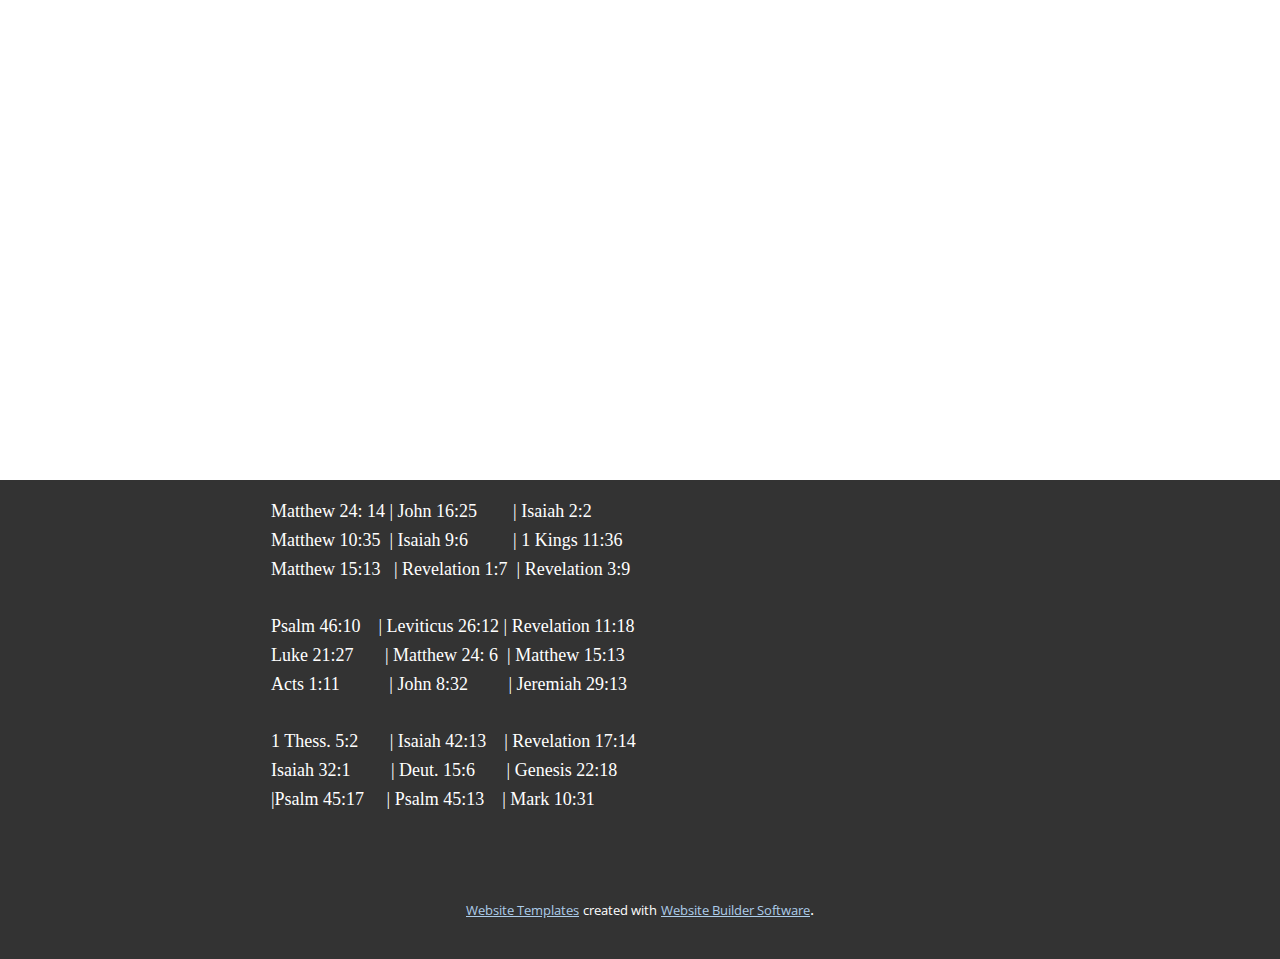
==== About.html @ e4842baa "The Truth" ====
<!DOCTYPE html>
<html style="font-size: 16px;" lang="en"><head>
    <meta name="viewport" content="width=device-width, initial-scale=1.0">
    <meta charset="utf-8">
    <meta name="keywords" content="">
    <meta name="description" content="">
    <title>About</title>
    <link rel="stylesheet" href="nicepage.css" media="screen">
<link rel="stylesheet" href="About.css" media="screen">
    <script class="u-script" type="text/javascript" src="jquery.js" defer=""></script>
    <script class="u-script" type="text/javascript" src="nicepage.js" defer=""></script>
    <meta name="generator" content="Nicepage 5.12.7, nicepage.com">
    <link rel="icon" href="images/favicon.jpg">
    <link id="u-theme-google-font" rel="stylesheet" href="https://fonts.googleapis.com/css?family=Roboto:100,100i,300,300i,400,400i,500,500i,700,700i,900,900i|Open+Sans:300,300i,400,400i,500,500i,600,600i,700,700i,800,800i">
    
    
    <script type="application/ld+json">{
		"@context": "http://schema.org",
		"@type": "Organization",
		"name": "Site1"
}</script>
    <meta name="theme-color" content="#478ac9">
    <meta property="og:title" content="About">
    <meta property="og:description" content="">
    <meta property="og:type" content="website">
  <meta data-intl-tel-input-cdn-path="intlTelInput/"></head>
  <body class="u-body u-xl-mode" data-lang="en"><header class="u-clearfix u-header u-header" id="sec-2897"><div class="u-clearfix u-sheet u-sheet-1"></div></header>
    <section class="u-clearfix u-section-1" id="sec-0099">
      <div class="u-clearfix u-sheet u-sheet-1"></div>
    </section>
    
    
    <footer class="u-align-center u-clearfix u-footer u-grey-80 u-footer" id="sec-1d09"><div class="u-clearfix u-sheet u-sheet-1">
        <p class="u-align-left u-custom-font u-font-georgia u-text u-text-1">Matthew 24: 14 | John 16:25&nbsp; &nbsp; &nbsp; &nbsp; | Isaiah 2:2<br>Matthew 10:35&nbsp; | Isaiah 9:6&nbsp; &nbsp; &nbsp; &nbsp; &nbsp; | 1 Kings 11:36<br>Matthew 15:13&nbsp; &nbsp;| Revelation 1:7&nbsp; | Revelation 3:9<br>
          <br>Psalm 46:10&nbsp; &nbsp; | Leviticus 26:12 | Revelation 11:18<br>Luke 21:27&nbsp; &nbsp; &nbsp; &nbsp;| Matthew 24: 6&nbsp; | Matthew 15:13<br>Acts 1:11&nbsp; &nbsp; &nbsp; &nbsp; &nbsp; &nbsp;| John 8:32&nbsp; &nbsp; &nbsp; &nbsp; &nbsp;| Jeremiah 29:13<br>
          <br>1 Thess. 5:2&nbsp; &nbsp; &nbsp; &nbsp;| Isaiah 42:13&nbsp; &nbsp; | Revelation 17:14<br>Isaiah 32:1&nbsp; &nbsp; &nbsp; &nbsp; &nbsp;| Deut. 15:6&nbsp; &nbsp; &nbsp; &nbsp;| Genesis 22:18<br>|Psalm 45:17&nbsp; &nbsp; &nbsp;| Psalm 45:13&nbsp; &nbsp; | Mark 10:31
        </p>
      </div></footer>
    <section class="u-backlink u-clearfix u-grey-80">
      <a class="u-link" href="https://nicepage.com/website-templates" target="_blank">
        <span>Website Templates</span>
      </a>
      <p class="u-text">
        <span>created with</span>
      </p>
      <a class="u-link" href="" target="_blank">
        <span>Website Builder Software</span>
      </a>. 
    </section>
  
</body></html>
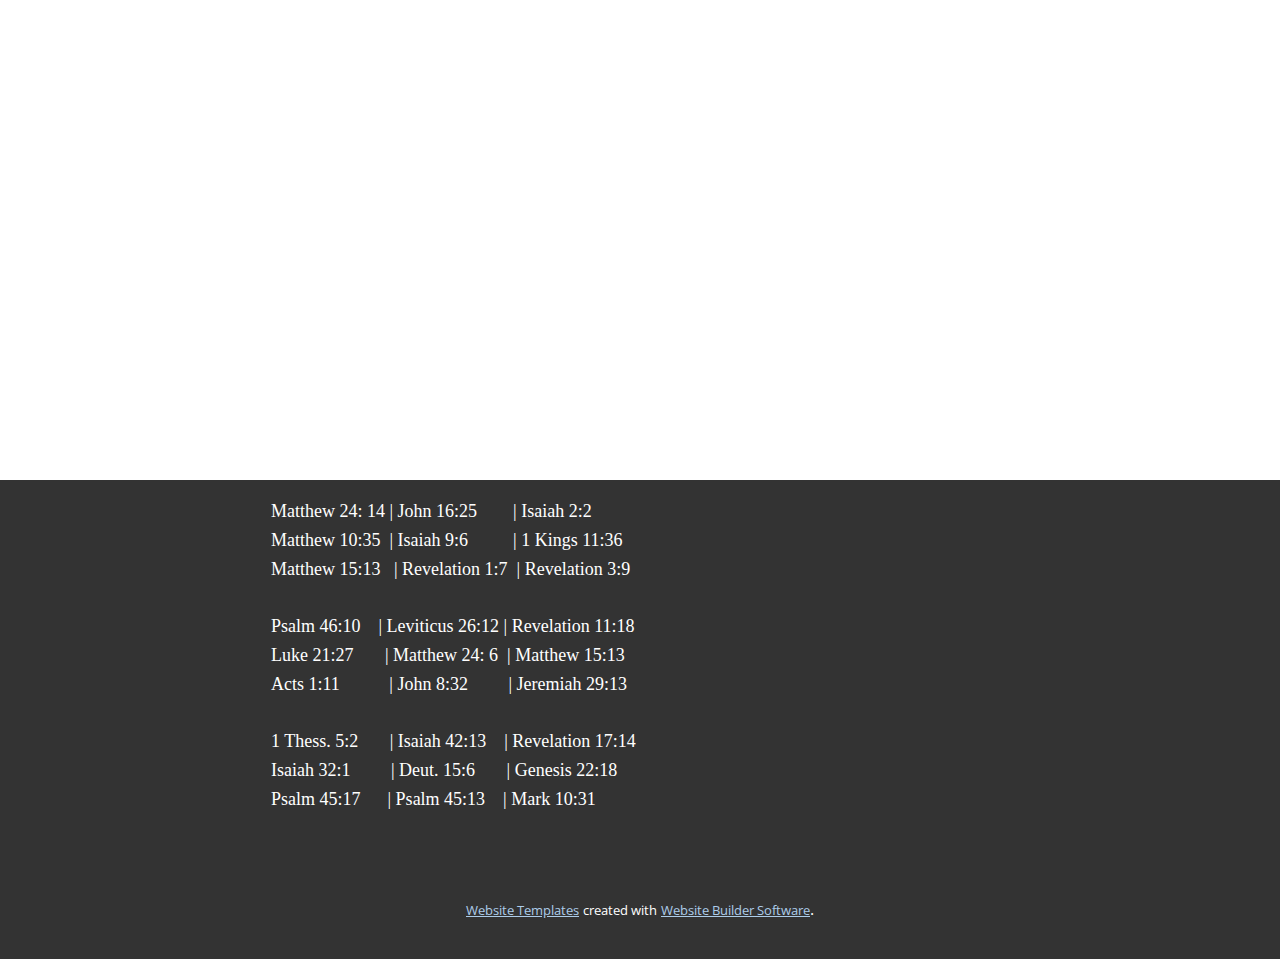
==== commit 5d5ddf0b: "The Truth" ====
--- a/About.html
+++ b/About.html
@@ -33,7 +33,7 @@
     <footer class="u-align-center u-clearfix u-footer u-grey-80 u-footer" id="sec-1d09"><div class="u-clearfix u-sheet u-sheet-1">
         <p class="u-align-left u-custom-font u-font-georgia u-text u-text-1">Matthew 24: 14 | John 16:25&nbsp; &nbsp; &nbsp; &nbsp; | Isaiah 2:2<br>Matthew 10:35&nbsp; | Isaiah 9:6&nbsp; &nbsp; &nbsp; &nbsp; &nbsp; | 1 Kings 11:36<br>Matthew 15:13&nbsp; &nbsp;| Revelation 1:7&nbsp; | Revelation 3:9<br>
           <br>Psalm 46:10&nbsp; &nbsp; | Leviticus 26:12 | Revelation 11:18<br>Luke 21:27&nbsp; &nbsp; &nbsp; &nbsp;| Matthew 24: 6&nbsp; | Matthew 15:13<br>Acts 1:11&nbsp; &nbsp; &nbsp; &nbsp; &nbsp; &nbsp;| John 8:32&nbsp; &nbsp; &nbsp; &nbsp; &nbsp;| Jeremiah 29:13<br>
-          <br>1 Thess. 5:2&nbsp; &nbsp; &nbsp; &nbsp;| Isaiah 42:13&nbsp; &nbsp; | Revelation 17:14<br>Isaiah 32:1&nbsp; &nbsp; &nbsp; &nbsp; &nbsp;| Deut. 15:6&nbsp; &nbsp; &nbsp; &nbsp;| Genesis 22:18<br>|Psalm 45:17&nbsp; &nbsp; &nbsp;| Psalm 45:13&nbsp; &nbsp; | Mark 10:31
+          <br>1 Thess. 5:2&nbsp; &nbsp; &nbsp; &nbsp;| Isaiah 42:13&nbsp; &nbsp; | Revelation 17:14<br>Isaiah 32:1&nbsp; &nbsp; &nbsp; &nbsp; &nbsp;| Deut. 15:6&nbsp; &nbsp; &nbsp; &nbsp;| Genesis 22:18<br>Psalm 45:17&nbsp; &nbsp; &nbsp; | Psalm 45:13&nbsp; &nbsp; | Mark 10:31
         </p>
       </div></footer>
     <section class="u-backlink u-clearfix u-grey-80">
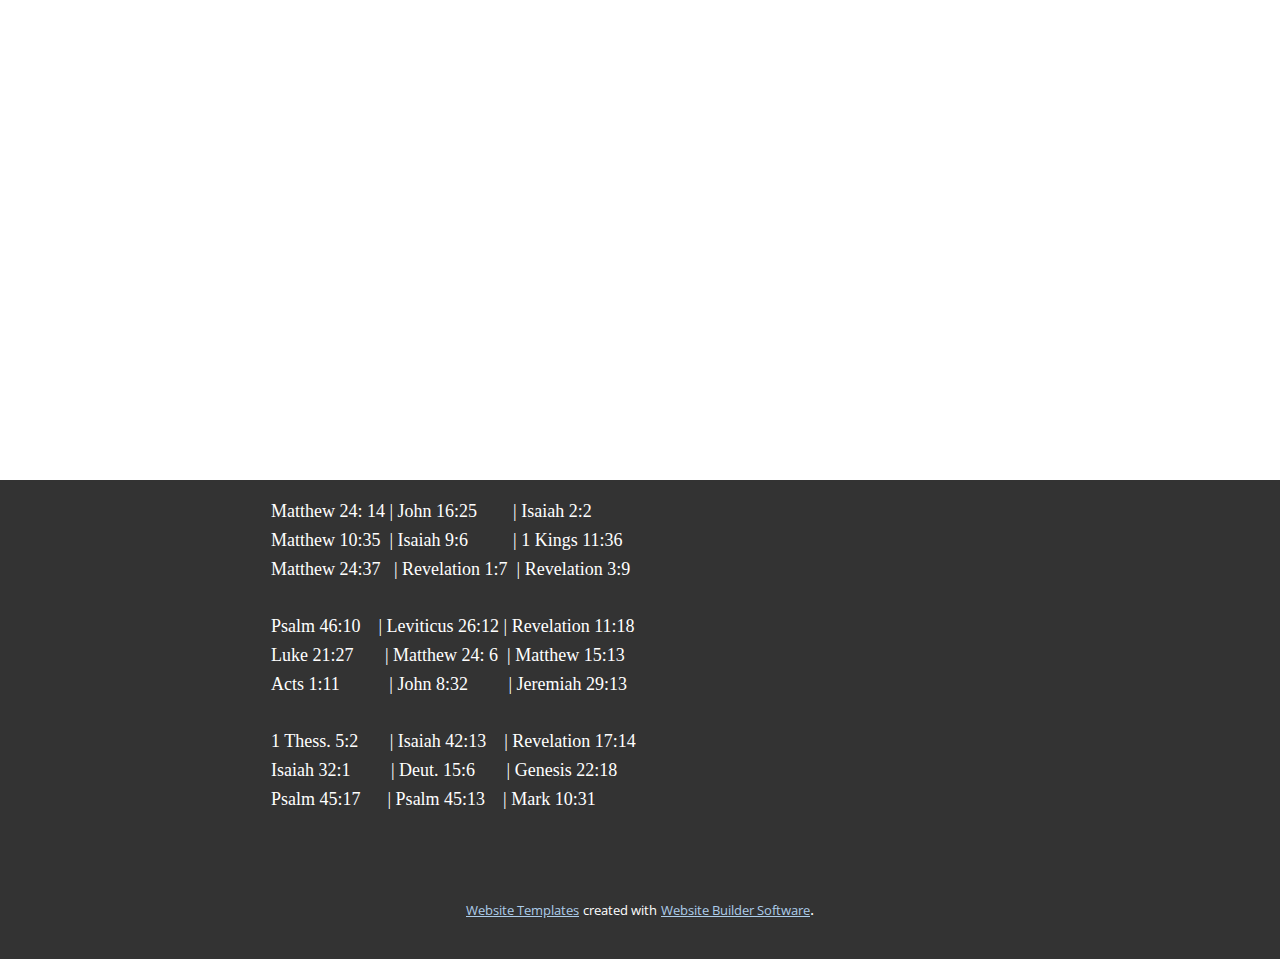
==== commit 4acd4fb7: "The Truth" ====
--- a/About.html
+++ b/About.html
@@ -31,7 +31,7 @@
     
     
     <footer class="u-align-center u-clearfix u-footer u-grey-80 u-footer" id="sec-1d09"><div class="u-clearfix u-sheet u-sheet-1">
-        <p class="u-align-left u-custom-font u-font-georgia u-text u-text-1">Matthew 24: 14 | John 16:25&nbsp; &nbsp; &nbsp; &nbsp; | Isaiah 2:2<br>Matthew 10:35&nbsp; | Isaiah 9:6&nbsp; &nbsp; &nbsp; &nbsp; &nbsp; | 1 Kings 11:36<br>Matthew 15:13&nbsp; &nbsp;| Revelation 1:7&nbsp; | Revelation 3:9<br>
+        <p class="u-align-left u-custom-font u-font-georgia u-text u-text-1">Matthew 24: 14 | John 16:25&nbsp; &nbsp; &nbsp; &nbsp; | Isaiah 2:2<br>Matthew 10:35&nbsp; | Isaiah 9:6&nbsp; &nbsp; &nbsp; &nbsp; &nbsp; | 1 Kings 11:36<br>Matthew 24:37&nbsp; &nbsp;| Revelation 1:7&nbsp; | Revelation 3:9<br>
           <br>Psalm 46:10&nbsp; &nbsp; | Leviticus 26:12 | Revelation 11:18<br>Luke 21:27&nbsp; &nbsp; &nbsp; &nbsp;| Matthew 24: 6&nbsp; | Matthew 15:13<br>Acts 1:11&nbsp; &nbsp; &nbsp; &nbsp; &nbsp; &nbsp;| John 8:32&nbsp; &nbsp; &nbsp; &nbsp; &nbsp;| Jeremiah 29:13<br>
           <br>1 Thess. 5:2&nbsp; &nbsp; &nbsp; &nbsp;| Isaiah 42:13&nbsp; &nbsp; | Revelation 17:14<br>Isaiah 32:1&nbsp; &nbsp; &nbsp; &nbsp; &nbsp;| Deut. 15:6&nbsp; &nbsp; &nbsp; &nbsp;| Genesis 22:18<br>Psalm 45:17&nbsp; &nbsp; &nbsp; | Psalm 45:13&nbsp; &nbsp; | Mark 10:31
         </p>
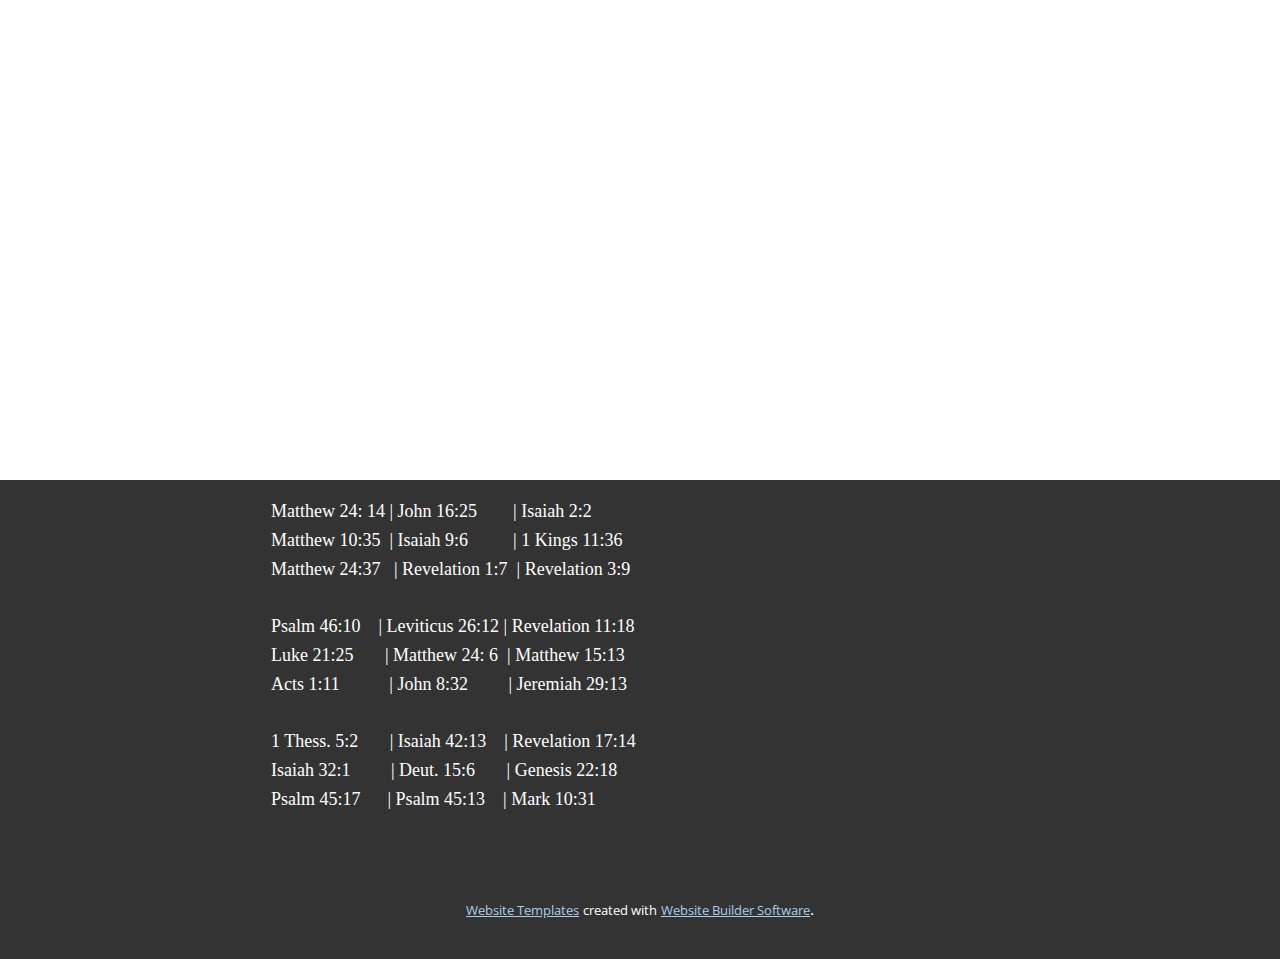
==== commit f3be5e50: "The Truth" ====
--- a/About.html
+++ b/About.html
@@ -32,7 +32,7 @@
     
     <footer class="u-align-center u-clearfix u-footer u-grey-80 u-footer" id="sec-1d09"><div class="u-clearfix u-sheet u-sheet-1">
         <p class="u-align-left u-custom-font u-font-georgia u-text u-text-1">Matthew 24: 14 | John 16:25&nbsp; &nbsp; &nbsp; &nbsp; | Isaiah 2:2<br>Matthew 10:35&nbsp; | Isaiah 9:6&nbsp; &nbsp; &nbsp; &nbsp; &nbsp; | 1 Kings 11:36<br>Matthew 24:37&nbsp; &nbsp;| Revelation 1:7&nbsp; | Revelation 3:9<br>
-          <br>Psalm 46:10&nbsp; &nbsp; | Leviticus 26:12 | Revelation 11:18<br>Luke 21:27&nbsp; &nbsp; &nbsp; &nbsp;| Matthew 24: 6&nbsp; | Matthew 15:13<br>Acts 1:11&nbsp; &nbsp; &nbsp; &nbsp; &nbsp; &nbsp;| John 8:32&nbsp; &nbsp; &nbsp; &nbsp; &nbsp;| Jeremiah 29:13<br>
+          <br>Psalm 46:10&nbsp; &nbsp; | Leviticus 26:12 | Revelation 11:18<br>Luke 21:25&nbsp; &nbsp; &nbsp; &nbsp;| Matthew 24: 6&nbsp; | Matthew 15:13<br>Acts 1:11&nbsp; &nbsp; &nbsp; &nbsp; &nbsp; &nbsp;| John 8:32&nbsp; &nbsp; &nbsp; &nbsp; &nbsp;| Jeremiah 29:13<br>
           <br>1 Thess. 5:2&nbsp; &nbsp; &nbsp; &nbsp;| Isaiah 42:13&nbsp; &nbsp; | Revelation 17:14<br>Isaiah 32:1&nbsp; &nbsp; &nbsp; &nbsp; &nbsp;| Deut. 15:6&nbsp; &nbsp; &nbsp; &nbsp;| Genesis 22:18<br>Psalm 45:17&nbsp; &nbsp; &nbsp; | Psalm 45:13&nbsp; &nbsp; | Mark 10:31
         </p>
       </div></footer>
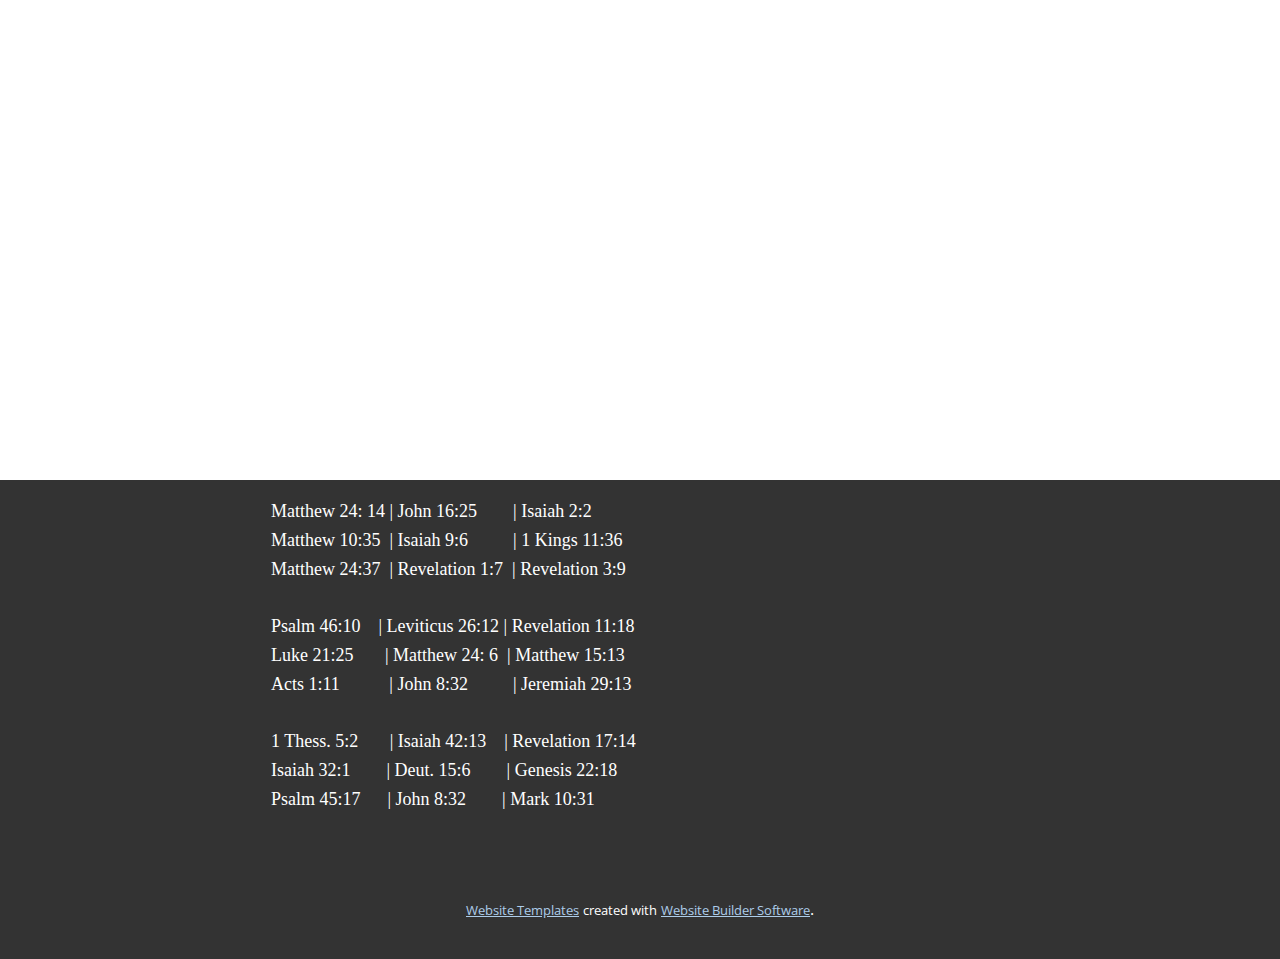
==== commit 2ac7de6f: "The Truth" ====
--- a/About.html
+++ b/About.html
@@ -31,9 +31,9 @@
     
     
     <footer class="u-align-center u-clearfix u-footer u-grey-80 u-footer" id="sec-1d09"><div class="u-clearfix u-sheet u-sheet-1">
-        <p class="u-align-left u-custom-font u-font-georgia u-text u-text-1">Matthew 24: 14 | John 16:25&nbsp; &nbsp; &nbsp; &nbsp; | Isaiah 2:2<br>Matthew 10:35&nbsp; | Isaiah 9:6&nbsp; &nbsp; &nbsp; &nbsp; &nbsp; | 1 Kings 11:36<br>Matthew 24:37&nbsp; &nbsp;| Revelation 1:7&nbsp; | Revelation 3:9<br>
-          <br>Psalm 46:10&nbsp; &nbsp; | Leviticus 26:12 | Revelation 11:18<br>Luke 21:25&nbsp; &nbsp; &nbsp; &nbsp;| Matthew 24: 6&nbsp; | Matthew 15:13<br>Acts 1:11&nbsp; &nbsp; &nbsp; &nbsp; &nbsp; &nbsp;| John 8:32&nbsp; &nbsp; &nbsp; &nbsp; &nbsp;| Jeremiah 29:13<br>
-          <br>1 Thess. 5:2&nbsp; &nbsp; &nbsp; &nbsp;| Isaiah 42:13&nbsp; &nbsp; | Revelation 17:14<br>Isaiah 32:1&nbsp; &nbsp; &nbsp; &nbsp; &nbsp;| Deut. 15:6&nbsp; &nbsp; &nbsp; &nbsp;| Genesis 22:18<br>Psalm 45:17&nbsp; &nbsp; &nbsp; | Psalm 45:13&nbsp; &nbsp; | Mark 10:31
+        <p class="u-align-left u-custom-font u-font-georgia u-text u-text-1">Matthew 24: 14 | John 16:25&nbsp; &nbsp; &nbsp; &nbsp; | Isaiah 2:2<br>Matthew 10:35&nbsp; | Isaiah 9:6&nbsp; &nbsp; &nbsp; &nbsp; &nbsp; | 1 Kings 11:36<br>Matthew 24:37&nbsp; | Revelation 1:7&nbsp; | Revelation 3:9<br>
+          <br>Psalm 46:10&nbsp; &nbsp; | Leviticus 26:12 | Revelation 11:18<br>Luke 21:25&nbsp; &nbsp; &nbsp; &nbsp;| Matthew 24: 6&nbsp; | Matthew 15:13<br>Acts 1:11&nbsp; &nbsp; &nbsp; &nbsp; &nbsp; &nbsp;| John 8:32&nbsp; &nbsp; &nbsp; &nbsp; &nbsp; | Jeremiah 29:13<br>
+          <br>1 Thess. 5:2&nbsp; &nbsp; &nbsp; &nbsp;| Isaiah 42:13&nbsp; &nbsp; | Revelation 17:14<br>Isaiah 32:1&nbsp; &nbsp; &nbsp; &nbsp; | Deut. 15:6&nbsp; &nbsp; &nbsp; &nbsp; | Genesis 22:18<br>Psalm 45:17&nbsp; &nbsp; &nbsp; | John 8:32&nbsp; &nbsp; &nbsp; &nbsp; | Mark 10:31
         </p>
       </div></footer>
     <section class="u-backlink u-clearfix u-grey-80">
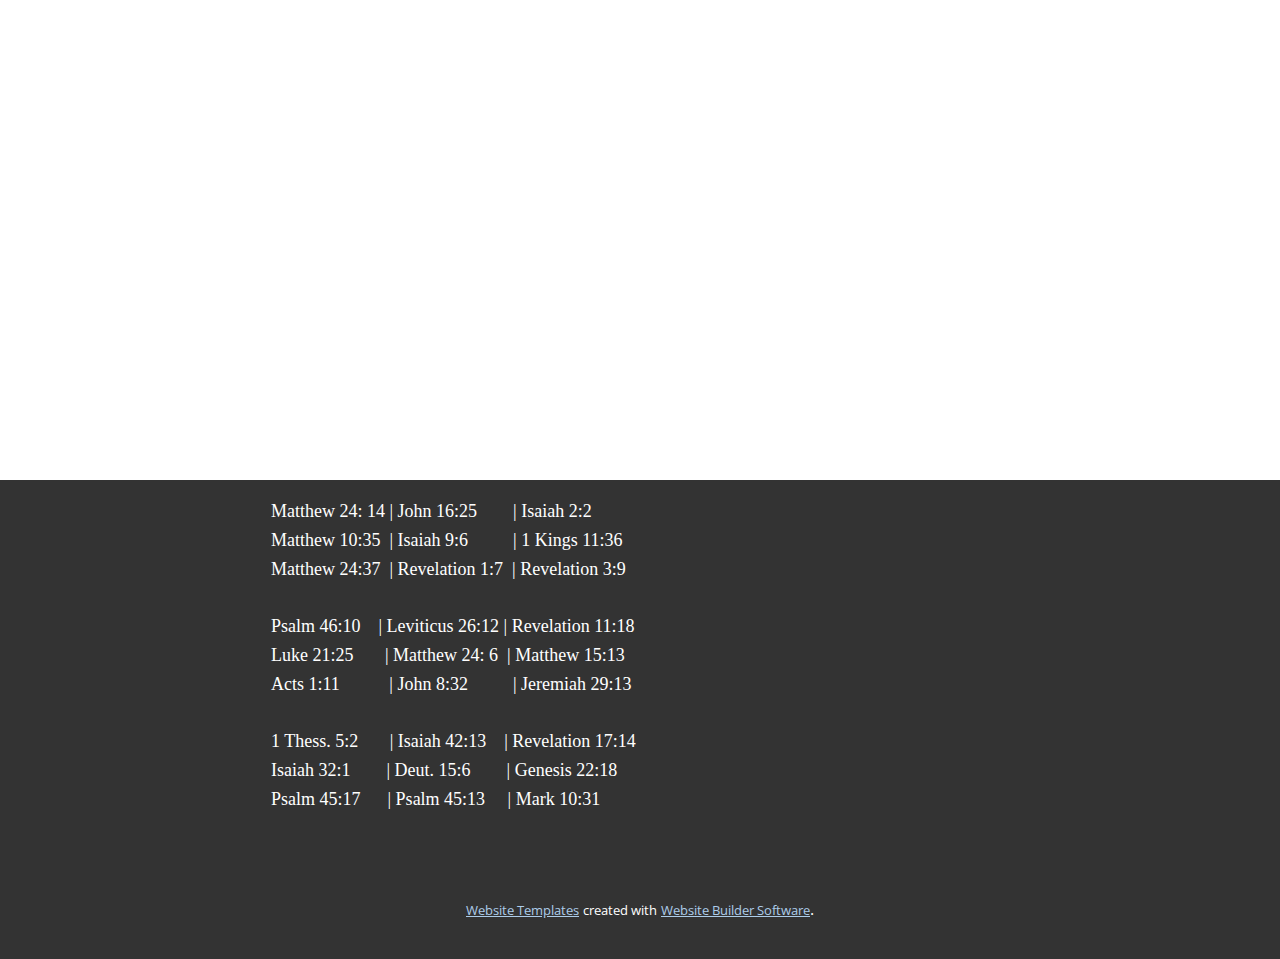
==== commit f8095fb3: "The Truth" ====
--- a/About.html
+++ b/About.html
@@ -33,7 +33,7 @@
     <footer class="u-align-center u-clearfix u-footer u-grey-80 u-footer" id="sec-1d09"><div class="u-clearfix u-sheet u-sheet-1">
         <p class="u-align-left u-custom-font u-font-georgia u-text u-text-1">Matthew 24: 14 | John 16:25&nbsp; &nbsp; &nbsp; &nbsp; | Isaiah 2:2<br>Matthew 10:35&nbsp; | Isaiah 9:6&nbsp; &nbsp; &nbsp; &nbsp; &nbsp; | 1 Kings 11:36<br>Matthew 24:37&nbsp; | Revelation 1:7&nbsp; | Revelation 3:9<br>
           <br>Psalm 46:10&nbsp; &nbsp; | Leviticus 26:12 | Revelation 11:18<br>Luke 21:25&nbsp; &nbsp; &nbsp; &nbsp;| Matthew 24: 6&nbsp; | Matthew 15:13<br>Acts 1:11&nbsp; &nbsp; &nbsp; &nbsp; &nbsp; &nbsp;| John 8:32&nbsp; &nbsp; &nbsp; &nbsp; &nbsp; | Jeremiah 29:13<br>
-          <br>1 Thess. 5:2&nbsp; &nbsp; &nbsp; &nbsp;| Isaiah 42:13&nbsp; &nbsp; | Revelation 17:14<br>Isaiah 32:1&nbsp; &nbsp; &nbsp; &nbsp; | Deut. 15:6&nbsp; &nbsp; &nbsp; &nbsp; | Genesis 22:18<br>Psalm 45:17&nbsp; &nbsp; &nbsp; | John 8:32&nbsp; &nbsp; &nbsp; &nbsp; | Mark 10:31
+          <br>1 Thess. 5:2&nbsp; &nbsp; &nbsp; &nbsp;| Isaiah 42:13&nbsp; &nbsp; | Revelation 17:14<br>Isaiah 32:1&nbsp; &nbsp; &nbsp; &nbsp; | Deut. 15:6&nbsp; &nbsp; &nbsp; &nbsp; | Genesis 22:18<br>Psalm 45:17&nbsp; &nbsp; &nbsp; |&nbsp;Psalm 45:13&nbsp; &nbsp; &nbsp;| Mark 10:31
         </p>
       </div></footer>
     <section class="u-backlink u-clearfix u-grey-80">
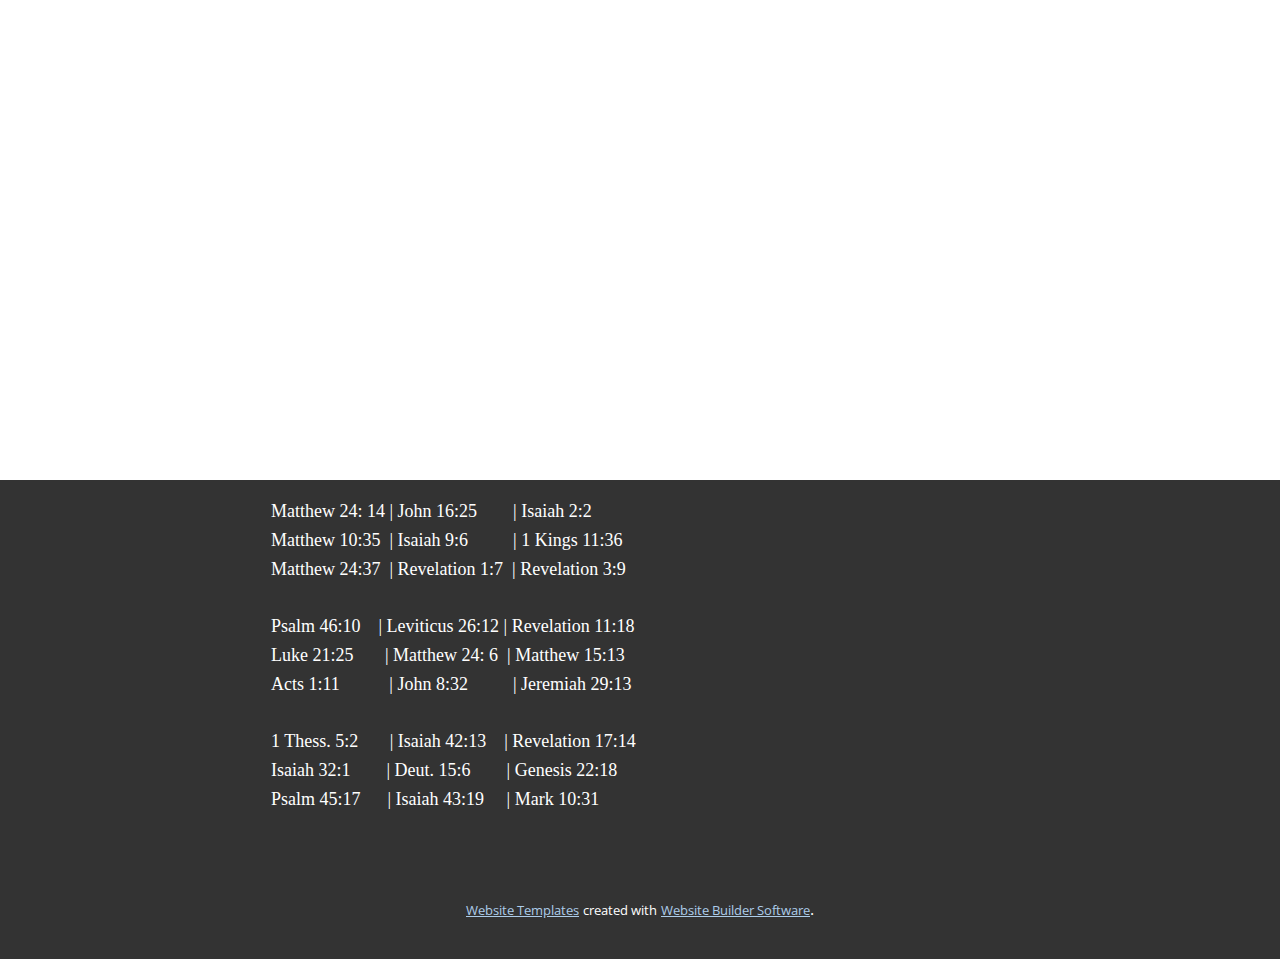
==== commit 3cb00851: "The Truth" ====
--- a/About.html
+++ b/About.html
@@ -33,7 +33,7 @@
     <footer class="u-align-center u-clearfix u-footer u-grey-80 u-footer" id="sec-1d09"><div class="u-clearfix u-sheet u-sheet-1">
         <p class="u-align-left u-custom-font u-font-georgia u-text u-text-1">Matthew 24: 14 | John 16:25&nbsp; &nbsp; &nbsp; &nbsp; | Isaiah 2:2<br>Matthew 10:35&nbsp; | Isaiah 9:6&nbsp; &nbsp; &nbsp; &nbsp; &nbsp; | 1 Kings 11:36<br>Matthew 24:37&nbsp; | Revelation 1:7&nbsp; | Revelation 3:9<br>
           <br>Psalm 46:10&nbsp; &nbsp; | Leviticus 26:12 | Revelation 11:18<br>Luke 21:25&nbsp; &nbsp; &nbsp; &nbsp;| Matthew 24: 6&nbsp; | Matthew 15:13<br>Acts 1:11&nbsp; &nbsp; &nbsp; &nbsp; &nbsp; &nbsp;| John 8:32&nbsp; &nbsp; &nbsp; &nbsp; &nbsp; | Jeremiah 29:13<br>
-          <br>1 Thess. 5:2&nbsp; &nbsp; &nbsp; &nbsp;| Isaiah 42:13&nbsp; &nbsp; | Revelation 17:14<br>Isaiah 32:1&nbsp; &nbsp; &nbsp; &nbsp; | Deut. 15:6&nbsp; &nbsp; &nbsp; &nbsp; | Genesis 22:18<br>Psalm 45:17&nbsp; &nbsp; &nbsp; |&nbsp;Psalm 45:13&nbsp; &nbsp; &nbsp;| Mark 10:31
+          <br>1 Thess. 5:2&nbsp; &nbsp; &nbsp; &nbsp;| Isaiah 42:13&nbsp; &nbsp; | Revelation 17:14<br>Isaiah 32:1&nbsp; &nbsp; &nbsp; &nbsp; | Deut. 15:6&nbsp; &nbsp; &nbsp; &nbsp; | Genesis 22:18<br>Psalm 45:17&nbsp; &nbsp; &nbsp; | Isaiah 43:19&nbsp; &nbsp; &nbsp;| Mark 10:31
         </p>
       </div></footer>
     <section class="u-backlink u-clearfix u-grey-80">
